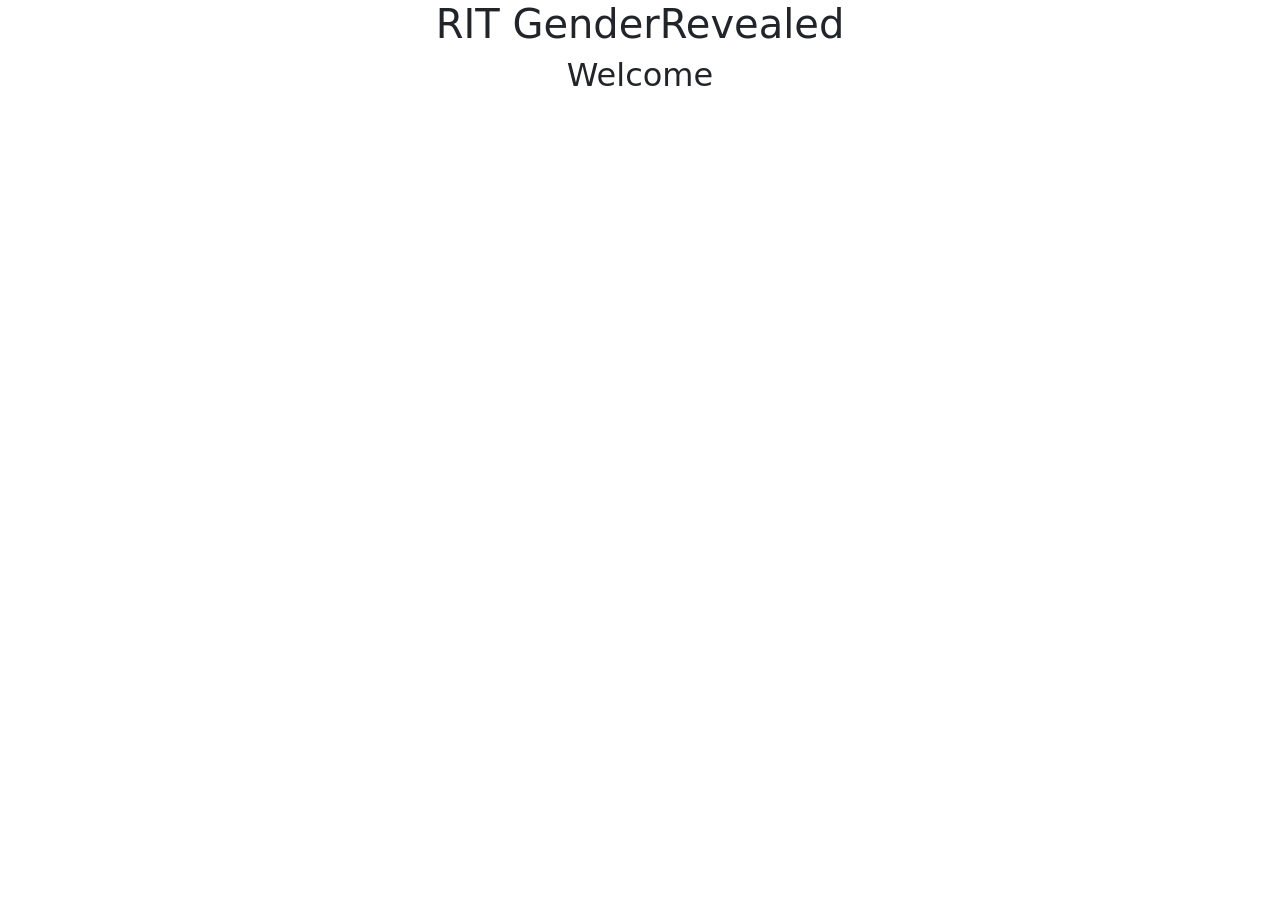
==== frontend/index.html @ 38c7567a "adding initial index.html for Pages setup" ====
<!DOCTYPE HTML>
<html>
    <head>
        <link href="https://cdn.jsdelivr.net/npm/bootstrap@5.3.8/dist/css/bootstrap.min.css" rel="stylesheet" integrity="sha384-sRIl4kxILFvY47J16cr9ZwB07vP4J8+LH7qKQnuqkuIAvNWLzeN8tE5YBujZqJLB" crossorigin="anonymous">
        <link href = "style.css" rel = "stylesheet">
    </head>
    <body>
        <div class = "row d-flex justify-content-center">
            <div class = "col col-md-6 d-flex justify-content-center">
                <div class = "text-center">
                    <h1>RIT GenderRevealed</h1>
                    <h2>Welcome</h2>
                </div>
            </div>
        </div>
    </body>
    <script src="https://cdn.jsdelivr.net/npm/bootstrap@5.3.8/dist/js/bootstrap.bundle.min.js" integrity="sha384-FKyoEForCGlyvwx9Hj09JcYn3nv7wiPVlz7YYwJrWVcXK/BmnVDxM+D2scQbITxI" crossorigin="anonymous"></script>
</html>
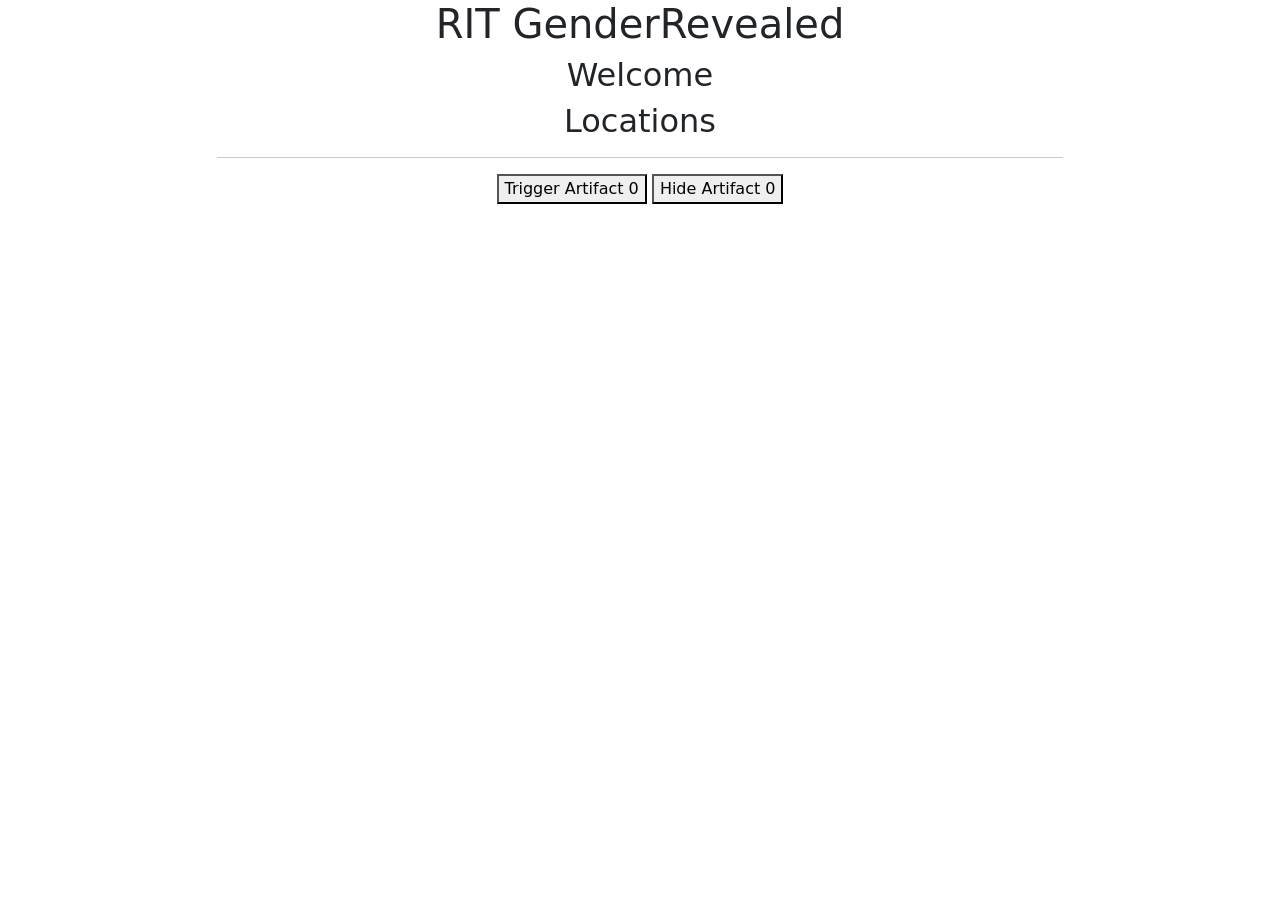
==== commit 3054cb04: "barebones test for front-end geolocation set up" ====
--- a/frontend/index.html
+++ b/frontend/index.html
@@ -6,13 +6,23 @@
     </head>
     <body>
         <div class = "row d-flex justify-content-center">
-            <div class = "col col-md-6 d-flex justify-content-center">
-                <div class = "text-center">
+            <div class = "col col-md-8 d-flex justify-content-center">
+                <div class = "col text-center mb-2">
                     <h1>RIT GenderRevealed</h1>
                     <h2>Welcome</h2>
+                    <h2>Locations</h2>
+                    <hr>
+                    <div id = "artifactList">
+
+                    </div>
+                    <div>
+                        <button onclick = "markTriggered(0)">Trigger Artifact 0</button>
+                        <button onclick = "markUntriggered(0)">Hide Artifact 0</button>
+                    </div>
                 </div>
             </div>
         </div>
     </body>
     <script src="https://cdn.jsdelivr.net/npm/bootstrap@5.3.8/dist/js/bootstrap.bundle.min.js" integrity="sha384-FKyoEForCGlyvwx9Hj09JcYn3nv7wiPVlz7YYwJrWVcXK/BmnVDxM+D2scQbITxI" crossorigin="anonymous"></script>
+    <script src = "geolocate.js"></script>
 </html>
